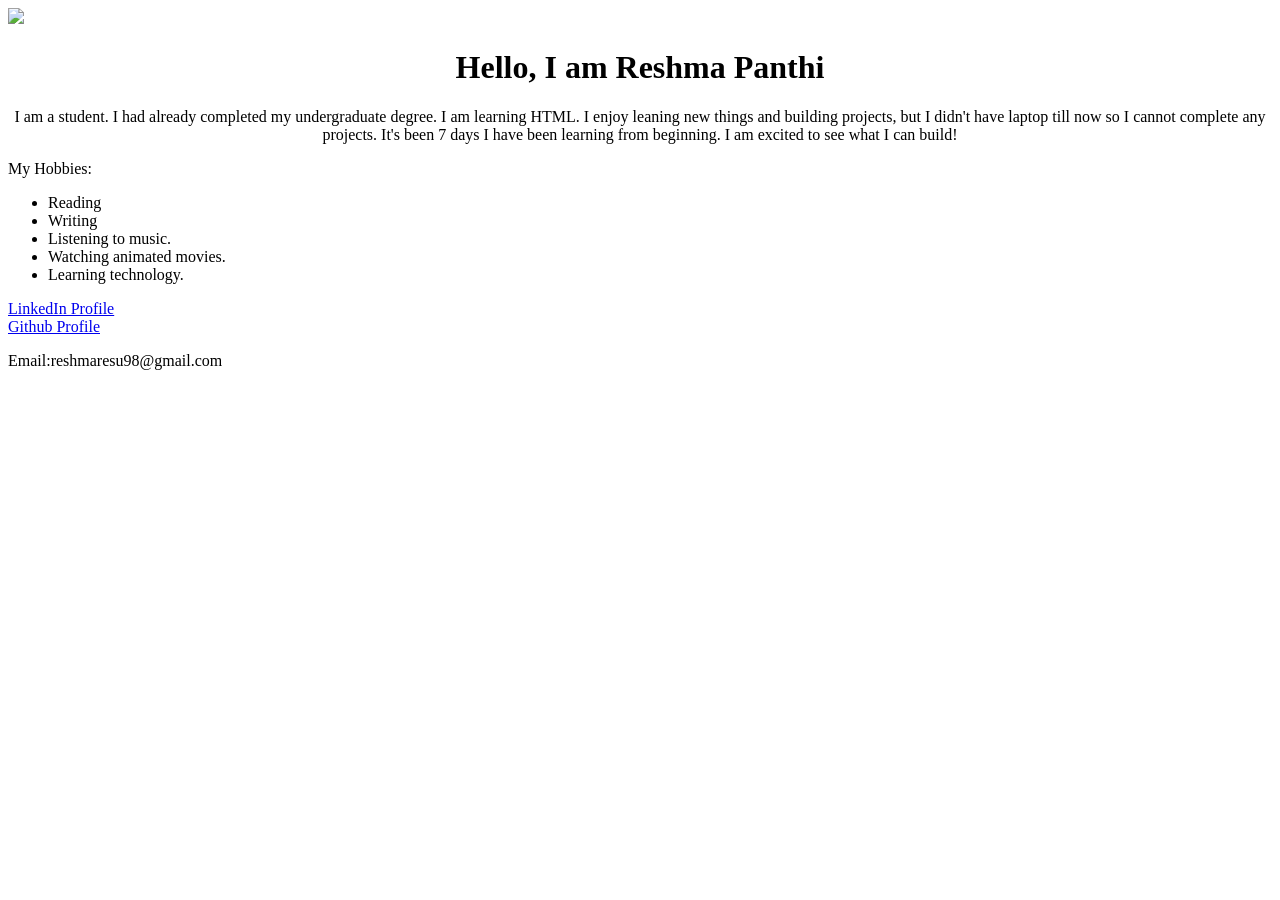
==== profile_card.html @ 0a6ecd20 "profile card" ====
<!DOCTYPE html>
<html>
    <head>
        <title>Profile Card</title>
    </head>
    <body>
        <img src="https://encrypted-tbn0.gstatic.com/images?q=tbn:ANd9GcQAefr6OJLDMeJLNp_ufZSqNGM02-SkqZ-Fi9YVUu6ilQ&s" width="100%">
        <h1 align="center">Hello, I am Reshma Panthi</h1>
        <p align="center"> I am a student. I had already completed my undergraduate degree. I am learning HTML. I enjoy leaning new things and building projects, but I didn't have laptop till now so I cannot complete any projects. It's been 7 days I have been learning from beginning. I am excited to see what I can build!</p>
        <p>My Hobbies:</p>
        <ul >
            <li>Reading</li>
            <li>Writing</li>
            <li>Listening to music.</li>
            <li>Watching animated movies.</li>
            <li>Learning technology.</li>
        </ul>
        <a href="https://www.linkedin.com/in/reshma-sharma-004nov23" target="_blank">LinkedIn Profile</a><br>
        <a href="https://github.com/reshmaresu98" target="_blank">Github Profile</a><br>
        <p>Email:reshmaresu98@gmail.com</p>
    </body>
</html>
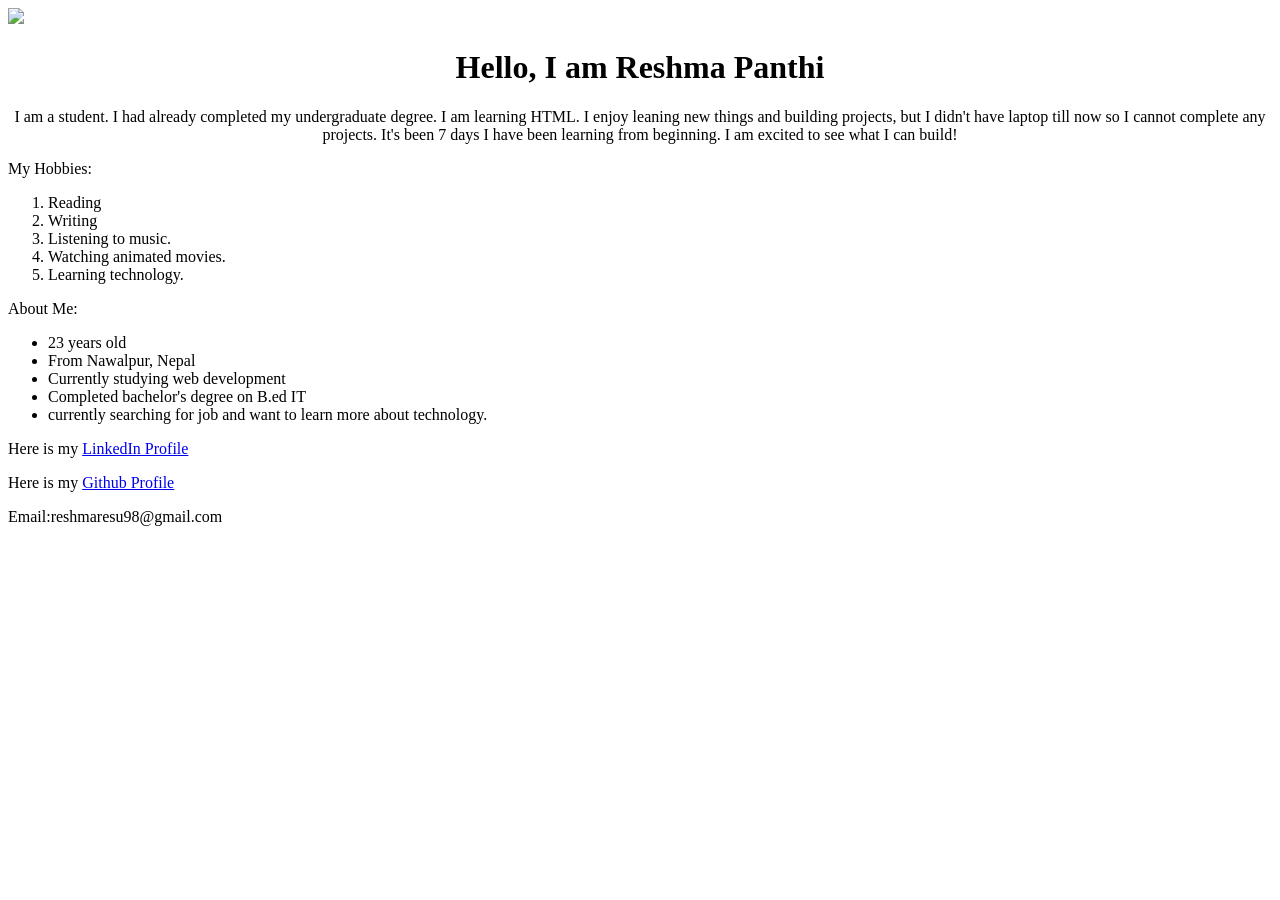
==== commit db9cd0ce: "Update profile card" ====
--- a/profile_card.html
+++ b/profile_card.html
@@ -4,19 +4,27 @@
         <title>Profile Card</title>
     </head>
     <body>
-        <img src="https://encrypted-tbn0.gstatic.com/images?q=tbn:ANd9GcQAefr6OJLDMeJLNp_ufZSqNGM02-SkqZ-Fi9YVUu6ilQ&s" width="100%">
+        <img src="c:\Users\PC\Downloads\image0 (11).jpeg" width="20%">
         <h1 align="center">Hello, I am Reshma Panthi</h1>
         <p align="center"> I am a student. I had already completed my undergraduate degree. I am learning HTML. I enjoy leaning new things and building projects, but I didn't have laptop till now so I cannot complete any projects. It's been 7 days I have been learning from beginning. I am excited to see what I can build!</p>
         <p>My Hobbies:</p>
-        <ul >
+        <ol >
             <li>Reading</li>
             <li>Writing</li>
             <li>Listening to music.</li>
             <li>Watching animated movies.</li>
             <li>Learning technology.</li>
+        </ol>
+        <p>About Me:</p>
+        <ul>
+            <li>23 years old</li>
+            <li>From Nawalpur, Nepal</li>
+            <li>Currently studying web development</li>
+            <li>Completed bachelor's degree on B.ed IT</li>
+            <li>currently searching for job and want to learn more about technology.</li>
         </ul>
-        <a href="https://www.linkedin.com/in/reshma-sharma-004nov23" target="_blank">LinkedIn Profile</a><br>
-        <a href="https://github.com/reshmaresu98" target="_blank">Github Profile</a><br>
+        <p> Here is my <a href="https://www.linkedin.com/in/reshma-sharma-004nov23" target="_blank">LinkedIn Profile</a></p>
+        <p> Here is my <a href="https://github.com/reshmaresu98" target="_blank">Github Profile</a></p>
         <p>Email:reshmaresu98@gmail.com</p>
     </body>
 </html>
